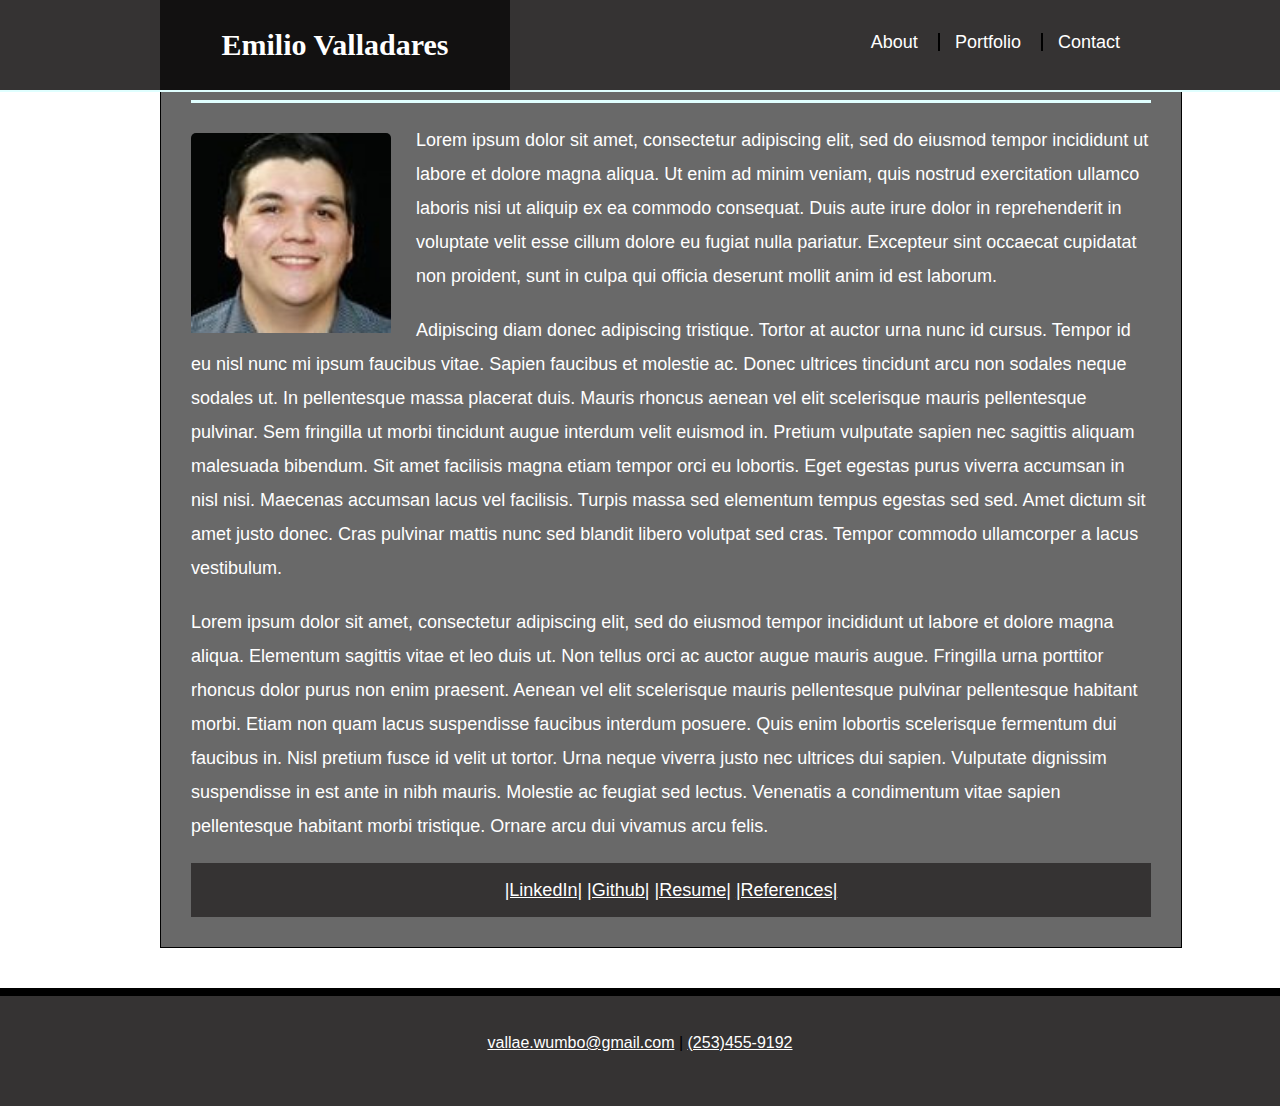
==== index.html @ b04da2ae "copied portfolio files to this file for a starting point." ====
<!DOCTYPE html>
<html lang="en-us">
    <head>
        <meta charset="UTF-8">
        <meta name="viewport" content="width=device-width, initial-scale=1.0">
        <meta http-equiv="X-UA-Compatible" content="ie=edge">
        <title>About | Emilio Valladares</title>
        <link rel="stylesheet" href="assets/css/reset.css"> 
        <link rel="stylesheet" type="text/css" href="assets/css/style.css">
    </head>
    <body>
        <header id="masthead">
            <div class="container">
                <a href="index.html" id="logo">Emilio Valladares</a>
                <nav>
                    <a href="index.html">About</a>
                    <a href="portfolio.html">Portfolio</a>
                    <a href="contact.html">Contact</a>
                </nav> 
            </div>
        </header>
        <div id="main-container" class="container">
            <section class="main-section">
                <h1>About Me</h1>
                <img src="assets/images/emilio.jpeg" class="auth-image" alt="Emilio Valladares">
            <p>Lorem ipsum dolor sit amet, consectetur adipiscing elit, sed do eiusmod tempor incididunt ut labore et dolore magna aliqua. Ut enim ad minim veniam, quis nostrud exercitation ullamco laboris nisi ut aliquip ex ea commodo consequat. Duis aute irure dolor in reprehenderit in voluptate velit esse cillum dolore eu fugiat nulla pariatur. Excepteur sint occaecat cupidatat non proident, sunt in culpa qui officia deserunt mollit anim id est laborum.</p>
            <p>Adipiscing diam donec adipiscing tristique. Tortor at auctor urna nunc id cursus. Tempor id eu nisl nunc mi ipsum faucibus vitae. Sapien faucibus et molestie ac. Donec ultrices tincidunt arcu non sodales neque sodales ut. In pellentesque massa placerat duis. Mauris rhoncus aenean vel elit scelerisque mauris pellentesque pulvinar. Sem fringilla ut morbi tincidunt augue interdum velit euismod in. Pretium vulputate sapien nec sagittis aliquam malesuada bibendum. Sit amet facilisis magna etiam tempor orci eu lobortis. Eget egestas purus viverra accumsan in nisl nisi. Maecenas accumsan lacus vel facilisis. Turpis massa sed elementum tempus egestas sed sed. Amet dictum sit amet justo donec. Cras pulvinar mattis nunc sed blandit libero volutpat sed cras. Tempor commodo ullamcorper a lacus vestibulum.</p>
            <p>Lorem ipsum dolor sit amet, consectetur adipiscing elit, sed do eiusmod tempor incididunt ut labore et dolore magna aliqua. Elementum sagittis vitae et leo duis ut. Non tellus orci ac auctor augue mauris augue. Fringilla urna porttitor rhoncus dolor purus non enim praesent. Aenean vel elit scelerisque mauris pellentesque pulvinar pellentesque habitant morbi. Etiam non quam lacus suspendisse faucibus interdum posuere. Quis enim lobortis scelerisque fermentum dui faucibus in. Nisl pretium fusce id velit ut tortor. Urna neque viverra justo nec ultrices dui sapien. Vulputate dignissim suspendisse in est ante in nibh mauris. Molestie ac feugiat sed lectus. Venenatis a condimentum vitae sapien pellentesque habitant morbi tristique. Ornare arcu dui vivamus arcu felis.</p>
                <div id="links">
                    <a href="https://www.linkedin.com/in/emilio-valladares-ab6844145/">|LinkedIn|</a>
                    <a href="https://github.com/Nolimits1">|Github|</a>
                    <a href="coming soon">|Resume|</a>
                    <a href="coming soon">|References|</a>
                </div>
            </section>
        </div>
        <footer>
            <div class="container">
                <a href="mailto:vallae.wumbo@gmail.com">vallae.wumbo@gmail.com</a> | 
                <a href="tel:+1253-455-9192">(253)455-9192</a>
            </div>
        </footer>
    </body>
</html>
---- assets/css/style.css ----
/* All */
body 
    {
    font-family: Arial, Helvetica, sans-serif;
    font-size: 18px;
    line-height: 34px;
    color: white;
    background: url("https://www.pixelstalk.net/wp-content/uploads/2016/10/Clean-Backgrounds.jpg");
    }

.container 
    {
    width: 100%;
    max-width: 960px;
    margin: 0 auto;
    clear: both;
    }

h1,h2,h3,p 
    {
    margin-bottom: 20px;
    }

p:last-child 
    {
    margin-bottom: 0;
    }

#links 
    {
    color: white;
    text-align: center;
    font-size: 18px;
    background-color: rgb(53, 51, 51);
    padding: 10px;
    }

h1,h2,h3
    {
    font-family: Georgia, 'Times New Roman', Times, serif;
    font-weight: 700;
    color: gold;
    }

h1
    {
    padding-bottom: 20px;
    font-size: 30px;
    line-height: 49px;
    border-bottom: 3px solid lightcyan;
    }

h2,h3
    {
    font-size: 22px;
    }

#masthead
    {
    position: fixed;
    z-index: 99;
    width: 100%;
    margin: 0 0 30px;
    overflow: auto;
    color: navy;
    background: rgb(53, 51, 51);
    border-bottom: 2px solid lightcyan;
    }

#logo 
    {
    float: left;
    width: 350px;
    height: 90px;
    font-family: Georgia, 'Times New Roman', Times, serif;
    font-size: 30px;
    font-weight: 700;
    line-height: 90px;
    color: white;
    text-align: center;
    text-decoration: none;
    background:rgba(0, 0, 0, 0.651);
    } 

nav
    {
    float: right;
    margin-top: 25px;
    }
nav a
    {
    display: inline-block;
    padding-left: 15px;
    margin-left: 15px;
    line-height: 18px;
    color: rgb(25, 92, 169);
    text-decoration: none;
    border-left: 2px solid black;
    }
nav a:first-child
    {
    border-left: 0 none;
    }  
footer
    {
    padding: 30px 0;
    clear: both;
    font-size: 16px;
    color: black;
    text-align: center;
    background: rgb(53, 51, 51);
    border-top: 8px solid rgb(0, 0, 0);
    height: 50px;
    }

h3, h2
    {
    padding-bottom: 20px;
    margin-bottom: 15px;
    line-height: 22px;
    border-bottom: 2px solid lightcyan;
    }

a:link
    {
    color: white;
    }

a:visited
    {
    color: white;
    }

a:hover 
    {
    color: goldenrod;
    }

a:active 
    {
    color: red;
    }

#main-container
    {
    /* padding-top: 130px; */
    min-height: calc(100vh - 70px);
    }

.main-section
    {
    float: left;
    width: 100%;
    max-width: 960px;
    padding: 30px;
    margin: 0 0 40px;
    background: dimgray;
    border: 1px solid rgb(0, 0, 0);
    }
  
/* Portfolio */
.work
    {
    border: 5px solid white;
    border-radius: 10px;
    position: relative;
    float: left;
    width: 274;
    margin: 20px 0 25px;
    overflow: auto;
    }
  
.work:nth-child(even) 
    {
    margin-right: 40px;
    }
  
.work img
    {
    width:100%;
    border: 0 none;
    opacity: 0.8;
    }
  
.work h3 
    {
    position: absolute;
    bottom: 20px;
    width: 100%;
    padding: 15px;
    margin-bottom: 0;
    font-weight: 300;
    line-height: 30px;
    color: white;
    text-align: center;
    background: teal;
    border-bottom: 0;
    }
  
.auth-image
    {
    float: left;
    width: 200px;
    height: auto;
    margin-top: 10px;
    margin-right: 25px;  
    }

  /* contact page */
#contact-form ul 
    {
    margin-bottom: 20px;
    }
  
#contact-form li
    {
    margin-bottom: 10px;
    }
  
.label,input [type=text],
input [type=email],
textarea
    {
    display: block;
    width: 98%;
    }
input[type=text],
input[type=email],
textarea
    {
    height: 35px;
    padding: 0 10px;
    font-size: 14px;
    border: 1px solid white;
    }
textarea
    {
    height: 200px
    }
  
input[type=submit]
    {
    padding: 10px 30px;
    color: white;
    cursor: pointer;
    background: rgb(53, 51, 51);
    border: 0 none;
    }

@media screen and (max-width: 980px)
{
body
    {
    background-color: red;
    }
.main-section
    {
    max-width: 75%;
    }
}
@media screen and (max-width: 768px)
{
body
    {
    background-color: cyan;
    }
}
@media screen and (max-width: 640px)
{
#masthead
    {
    position: static;
    }
body
    {
    background-color: blue;
    }
}

.card
{
width: 30%;
background-color: white;
margin: 0 auto;
box-shadow: 0 4px 8px 0 rgba(0,0,0,0.2);
transition: 0.3s;
border-radius: 5px 5px 0 0;
}
/* Add rounded corners to the top left and the top right corner of the image */
img
    {
    border-radius: 5px 5px 0 0;
    }
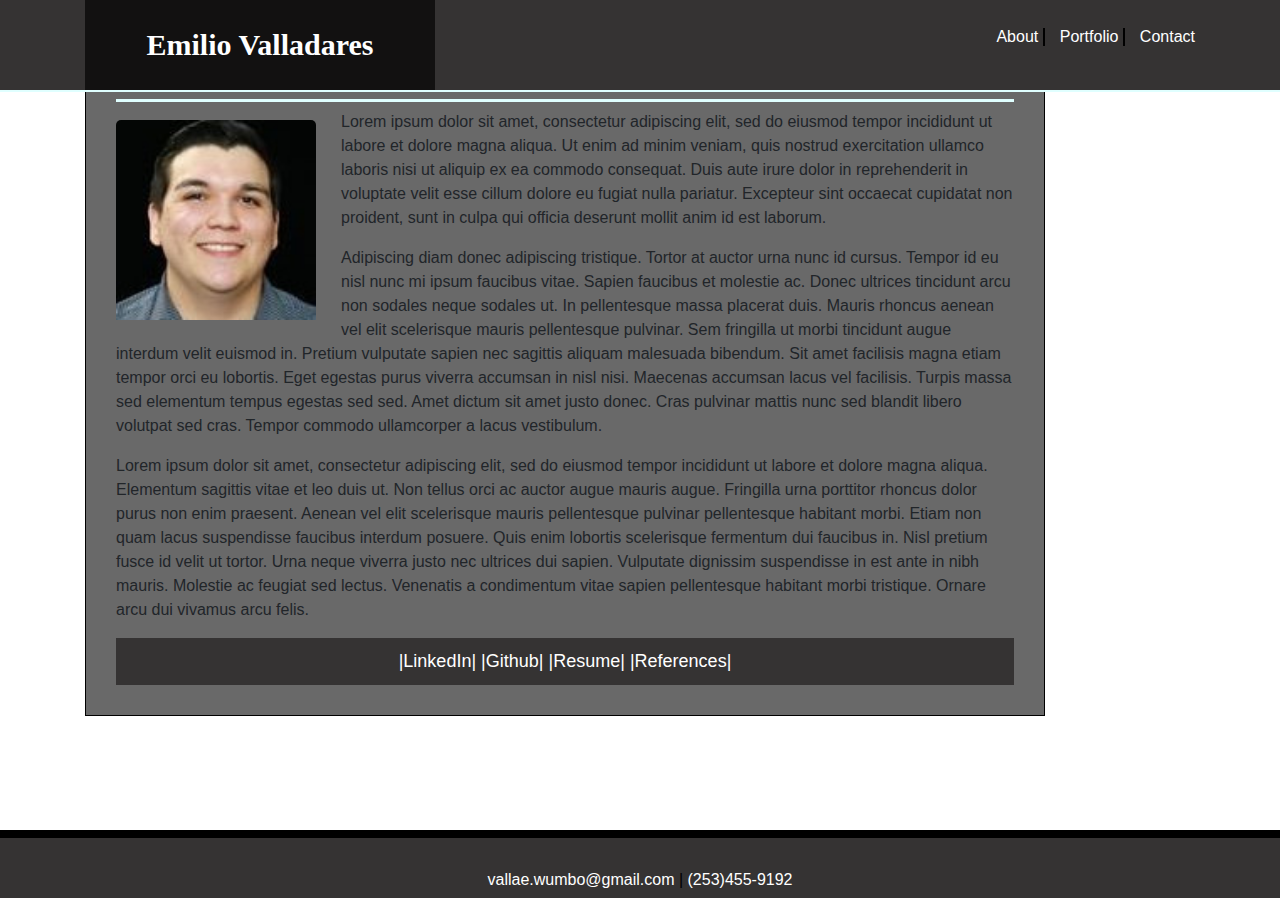
==== commit 51fd9c1d: "switched nav bar from ul to nav and eliminated margin on the links to mitigate spacing issues." ====
--- a/index.html
+++ b/index.html
@@ -7,6 +7,8 @@
         <title>About | Emilio Valladares</title>
         <link rel="stylesheet" href="assets/css/reset.css"> 
         <link rel="stylesheet" type="text/css" href="assets/css/style.css">
+        <link rel="stylesheet" href="https://stackpath.bootstrapcdn.com/bootstrap/4.3.1/css/bootstrap.min.css" integrity="sha384-ggOyR0iXCbMQv3Xipma34MD+dH/1fQ784/j6cY/iJTQUOhcWr7x9JvoRxT2MZw1T" crossorigin="anonymous">
+            <script src="https://stackpath.bootstrapcdn.com/bootstrap/4.3.1/js/bootstrap.min.js" integrity="sha384-JjSmVgyd0p3pXB1rRibZUAYoIIy6OrQ6VrjIEaFf/nJGzIxFDsf4x0xIM+B07jRM" crossorigin="anonymous"></script>
     </head>
     <body>
         <header id="masthead">
@@ -22,10 +24,10 @@
         <div id="main-container" class="container">
             <section class="main-section">
                 <h1>About Me</h1>
-                <img src="assets/images/emilio.jpeg" class="auth-image" alt="Emilio Valladares">
-            <p>Lorem ipsum dolor sit amet, consectetur adipiscing elit, sed do eiusmod tempor incididunt ut labore et dolore magna aliqua. Ut enim ad minim veniam, quis nostrud exercitation ullamco laboris nisi ut aliquip ex ea commodo consequat. Duis aute irure dolor in reprehenderit in voluptate velit esse cillum dolore eu fugiat nulla pariatur. Excepteur sint occaecat cupidatat non proident, sunt in culpa qui officia deserunt mollit anim id est laborum.</p>
-            <p>Adipiscing diam donec adipiscing tristique. Tortor at auctor urna nunc id cursus. Tempor id eu nisl nunc mi ipsum faucibus vitae. Sapien faucibus et molestie ac. Donec ultrices tincidunt arcu non sodales neque sodales ut. In pellentesque massa placerat duis. Mauris rhoncus aenean vel elit scelerisque mauris pellentesque pulvinar. Sem fringilla ut morbi tincidunt augue interdum velit euismod in. Pretium vulputate sapien nec sagittis aliquam malesuada bibendum. Sit amet facilisis magna etiam tempor orci eu lobortis. Eget egestas purus viverra accumsan in nisl nisi. Maecenas accumsan lacus vel facilisis. Turpis massa sed elementum tempus egestas sed sed. Amet dictum sit amet justo donec. Cras pulvinar mattis nunc sed blandit libero volutpat sed cras. Tempor commodo ullamcorper a lacus vestibulum.</p>
-            <p>Lorem ipsum dolor sit amet, consectetur adipiscing elit, sed do eiusmod tempor incididunt ut labore et dolore magna aliqua. Elementum sagittis vitae et leo duis ut. Non tellus orci ac auctor augue mauris augue. Fringilla urna porttitor rhoncus dolor purus non enim praesent. Aenean vel elit scelerisque mauris pellentesque pulvinar pellentesque habitant morbi. Etiam non quam lacus suspendisse faucibus interdum posuere. Quis enim lobortis scelerisque fermentum dui faucibus in. Nisl pretium fusce id velit ut tortor. Urna neque viverra justo nec ultrices dui sapien. Vulputate dignissim suspendisse in est ante in nibh mauris. Molestie ac feugiat sed lectus. Venenatis a condimentum vitae sapien pellentesque habitant morbi tristique. Ornare arcu dui vivamus arcu felis.</p>
+                    <img src="assets/images/emilio.jpeg" class="auth-image" alt="Emilio Valladares">
+                        <p>Lorem ipsum dolor sit amet, consectetur adipiscing elit, sed do eiusmod tempor incididunt ut labore et dolore magna aliqua. Ut enim ad minim veniam, quis nostrud exercitation ullamco laboris nisi ut aliquip ex ea commodo consequat. Duis aute irure dolor in reprehenderit in voluptate velit esse cillum dolore eu fugiat nulla pariatur. Excepteur sint occaecat cupidatat non proident, sunt in culpa qui officia deserunt mollit anim id est laborum.</p>
+                        <p>Adipiscing diam donec adipiscing tristique. Tortor at auctor urna nunc id cursus. Tempor id eu nisl nunc mi ipsum faucibus vitae. Sapien faucibus et molestie ac. Donec ultrices tincidunt arcu non sodales neque sodales ut. In pellentesque massa placerat duis. Mauris rhoncus aenean vel elit scelerisque mauris pellentesque pulvinar. Sem fringilla ut morbi tincidunt augue interdum velit euismod in. Pretium vulputate sapien nec sagittis aliquam malesuada bibendum. Sit amet facilisis magna etiam tempor orci eu lobortis. Eget egestas purus viverra accumsan in nisl nisi. Maecenas accumsan lacus vel facilisis. Turpis massa sed elementum tempus egestas sed sed. Amet dictum sit amet justo donec. Cras pulvinar mattis nunc sed blandit libero volutpat sed cras. Tempor commodo ullamcorper a lacus vestibulum.</p>
+                        <p>Lorem ipsum dolor sit amet, consectetur adipiscing elit, sed do eiusmod tempor incididunt ut labore et dolore magna aliqua. Elementum sagittis vitae et leo duis ut. Non tellus orci ac auctor augue mauris augue. Fringilla urna porttitor rhoncus dolor purus non enim praesent. Aenean vel elit scelerisque mauris pellentesque pulvinar pellentesque habitant morbi. Etiam non quam lacus suspendisse faucibus interdum posuere. Quis enim lobortis scelerisque fermentum dui faucibus in. Nisl pretium fusce id velit ut tortor. Urna neque viverra justo nec ultrices dui sapien. Vulputate dignissim suspendisse in est ante in nibh mauris. Molestie ac feugiat sed lectus. Venenatis a condimentum vitae sapien pellentesque habitant morbi tristique. Ornare arcu dui vivamus arcu felis.</p>
                 <div id="links">
                     <a href="https://www.linkedin.com/in/emilio-valladares-ab6844145/">|LinkedIn|</a>
                     <a href="https://github.com/Nolimits1">|Github|</a>
--- a/assets/css/style.css
+++ b/assets/css/style.css
@@ -91,9 +91,9 @@
     {
     display: inline-block;
     padding-left: 15px;
-    margin-left: 15px;
+    margin-left: 0px;
     line-height: 18px;
-    color: rgb(25, 92, 169);
+    color: rgb(80, 0, 0);
     text-decoration: none;
     border-left: 2px solid black;
     }
@@ -193,7 +193,7 @@
     line-height: 30px;
     color: white;
     text-align: center;
-    background: teal;
+    background: rgb(80, 0, 0);
     border-bottom: 0;
     }
   
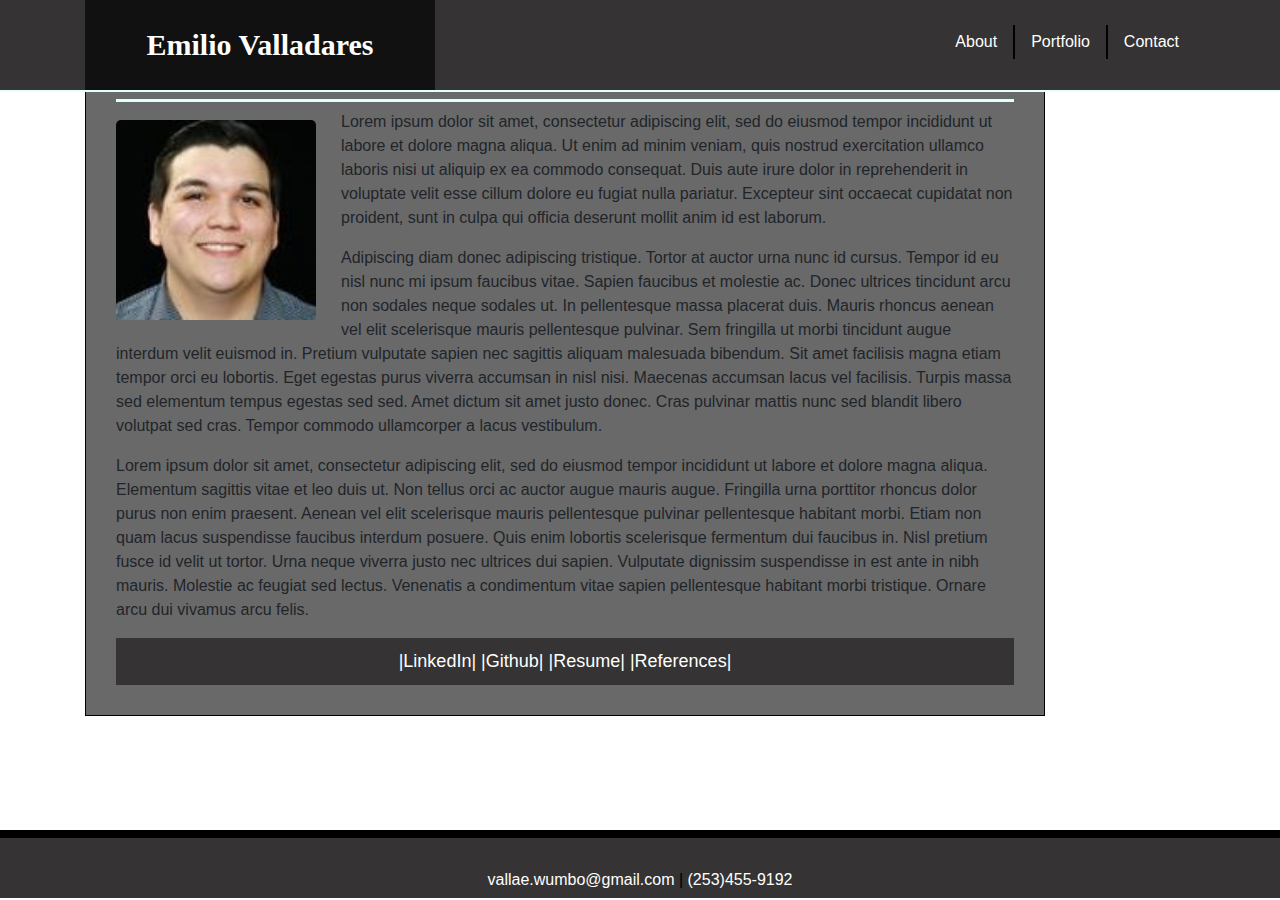
==== commit bc347750: "Added bootstrap nav bar to index.html." ====
--- a/index.html
+++ b/index.html
@@ -14,11 +14,11 @@
         <header id="masthead">
             <div class="container">
                 <a href="index.html" id="logo">Emilio Valladares</a>
-                <nav>
-                    <a href="index.html">About</a>
-                    <a href="portfolio.html">Portfolio</a>
-                    <a href="contact.html">Contact</a>
-                </nav> 
+                <nav class="nav justify-content-end">
+                    <a class="nav-link active" href="index.html">About</a>
+                    <a class="nav-link" href="portfolio.html">Portfolio</a>
+                    <a class="nav-link" href="contact.html">Contact</a>
+                </nav>
             </div>
         </header>
         <div id="main-container" class="container">
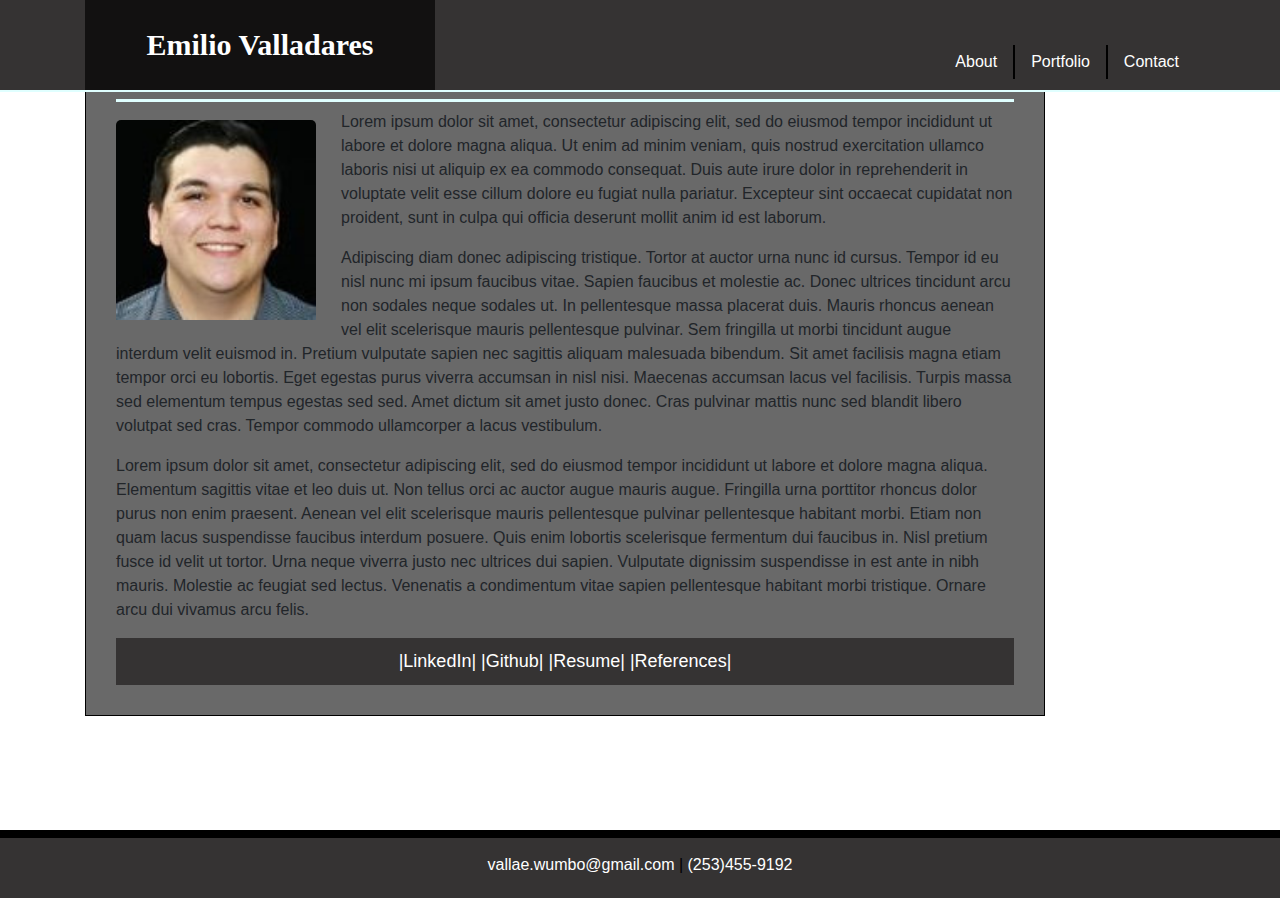
==== commit d49bc35c: "Fixed footer links positioning in index.html file." ====
--- a/index.html
+++ b/index.html
@@ -37,7 +37,7 @@
             </section>
         </div>
         <footer>
-            <div class="container">
+            <div class="container" style = "position:relative; bottom:15px">
                 <a href="mailto:vallae.wumbo@gmail.com">vallae.wumbo@gmail.com</a> | 
                 <a href="tel:+1253-455-9192">(253)455-9192</a>
             </div>
--- a/assets/css/style.css
+++ b/assets/css/style.css
@@ -12,6 +12,15 @@
     {
     width: 100%;
     max-width: 960px;
+    margin: 0 auto;
+    clear: both;
+    }
+
+.container1 
+    {
+    width: 100%;
+    max-width: 960px;
+    line-height: 25px;
     margin: 0 auto;
     clear: both;
     }
@@ -85,7 +94,7 @@
 nav
     {
     float: right;
-    margin-top: 25px;
+    margin-top: 45px;
     }
 nav a
     {
@@ -112,7 +121,6 @@
     border-top: 8px solid rgb(0, 0, 0);
     height: 50px;
     }
-
 h3, h2
     {
     padding-bottom: 20px;
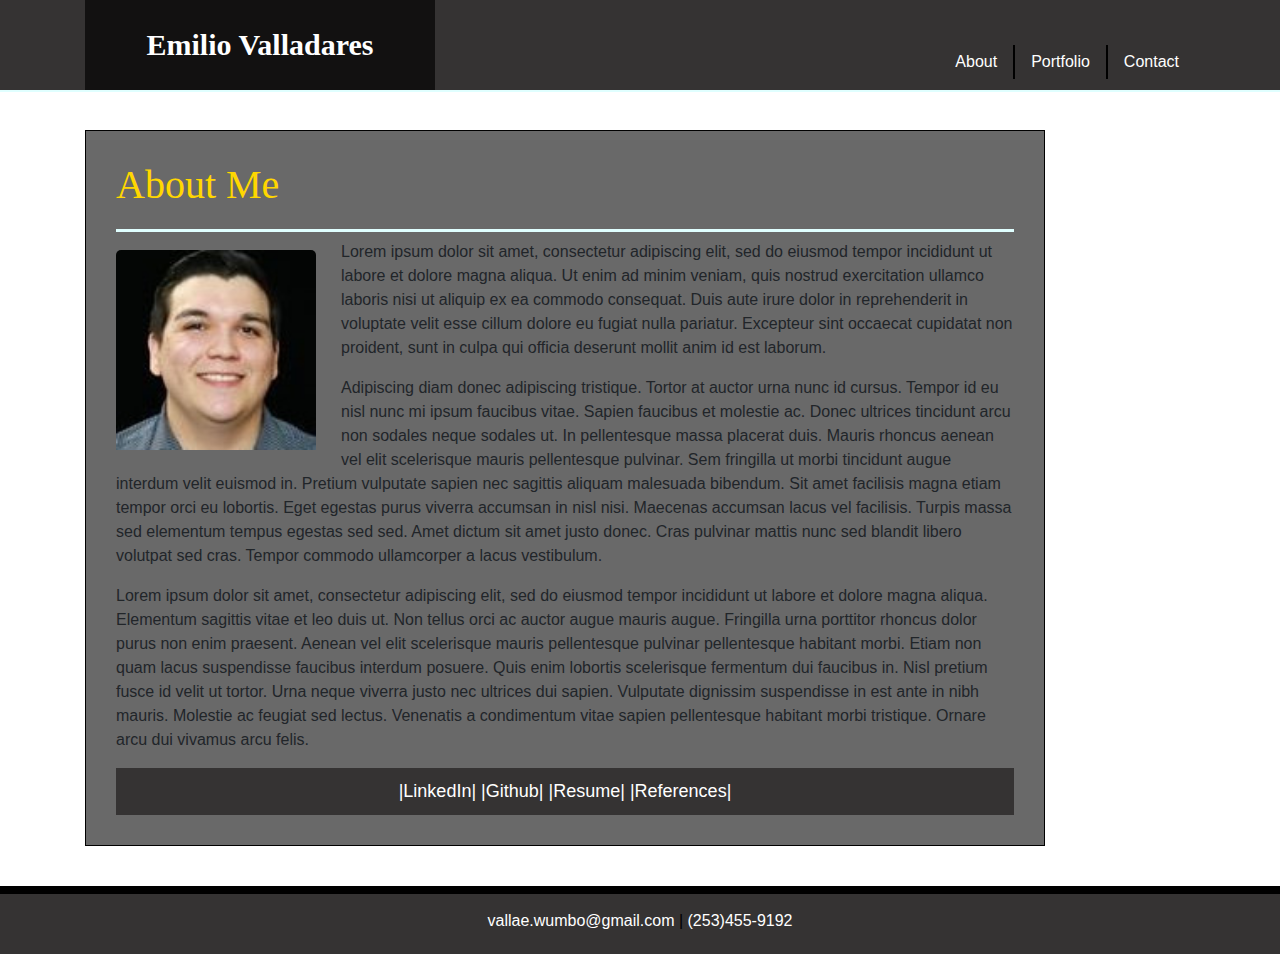
==== commit a43d747f: "Grid formatting finalized for all pages." ====
--- a/index.html
+++ b/index.html
@@ -13,12 +13,18 @@
     <body>
         <header id="masthead">
             <div class="container">
-                <a href="index.html" id="logo">Emilio Valladares</a>
-                <nav class="nav justify-content-end">
-                    <a class="nav-link active" href="index.html">About</a>
-                    <a class="nav-link" href="portfolio.html">Portfolio</a>
-                    <a class="nav-link" href="contact.html">Contact</a>
-                </nav>
+                <div class="row">
+                    <div class="col-lg-6 col-xs-12">
+                        <a href="index.html" id="logo">Emilio Valladares</a>
+                    </div>
+                    <div class="col-lg-6 col-xs-12">
+                        <nav class="nav justify-content-end">
+                            <a class="nav-link active" href="index.html">About</a>
+                            <a class="nav-link" href="portfolio.html">Portfolio</a>
+                            <a class="nav-link" href="contact.html">Contact</a>
+                        </nav>
+                    </div>
+                </div>
             </div>
         </header>
         <div id="main-container" class="container">
@@ -37,9 +43,15 @@
             </section>
         </div>
         <footer>
-            <div class="container" style = "position:relative; bottom:15px">
-                <a href="mailto:vallae.wumbo@gmail.com">vallae.wumbo@gmail.com</a> | 
-                <a href="tel:+1253-455-9192">(253)455-9192</a>
+            <div class="container">
+                <div class="row">
+                    <div class="col-12">
+                        <div class="container1" style = "position:relative; bottom:15px">
+                            <a href="mailto:vallae.wumbo@gmail.com">vallae.wumbo@gmail.com</a> | 
+                            <a href="tel:+1253-455-9192">(253)455-9192</a>
+                        </div>
+                    </div>
+                </div>
             </div>
         </footer>
     </body>
--- a/assets/css/style.css
+++ b/assets/css/style.css
@@ -20,7 +20,6 @@
     {
     width: 100%;
     max-width: 960px;
-    line-height: 25px;
     margin: 0 auto;
     clear: both;
     }
@@ -151,7 +150,7 @@
 
 #main-container
     {
-    /* padding-top: 130px; */
+    padding-top: 130px;
     min-height: calc(100vh - 70px);
     }
 
@@ -193,15 +192,15 @@
 .work h3 
     {
     position: absolute;
-    bottom: 20px;
-    width: 100%;
-    padding: 15px;
+    bottom: 0px;
+    width: 100%;
+    padding: 0px;
     margin-bottom: 0;
-    font-weight: 300;
+    font-weight: 50;
     line-height: 30px;
     color: white;
     text-align: center;
-    background: rgb(80, 0, 0);
+    background: rgb(1, 13, 51);
     border-bottom: 0;
     }
   
@@ -232,6 +231,7 @@
     display: block;
     width: 98%;
     }
+
 input[type=text],
 input[type=email],
 textarea
@@ -241,6 +241,7 @@
     font-size: 14px;
     border: 1px solid white;
     }
+
 textarea
     {
     height: 200px
@@ -254,36 +255,6 @@
     background: rgb(53, 51, 51);
     border: 0 none;
     }
-
-@media screen and (max-width: 980px)
-{
-body
-    {
-    background-color: red;
-    }
-.main-section
-    {
-    max-width: 75%;
-    }
-}
-@media screen and (max-width: 768px)
-{
-body
-    {
-    background-color: cyan;
-    }
-}
-@media screen and (max-width: 640px)
-{
-#masthead
-    {
-    position: static;
-    }
-body
-    {
-    background-color: blue;
-    }
-}
 
 .card
 {
@@ -294,6 +265,7 @@
 transition: 0.3s;
 border-radius: 5px 5px 0 0;
 }
+
 /* Add rounded corners to the top left and the top right corner of the image */
 img
     {
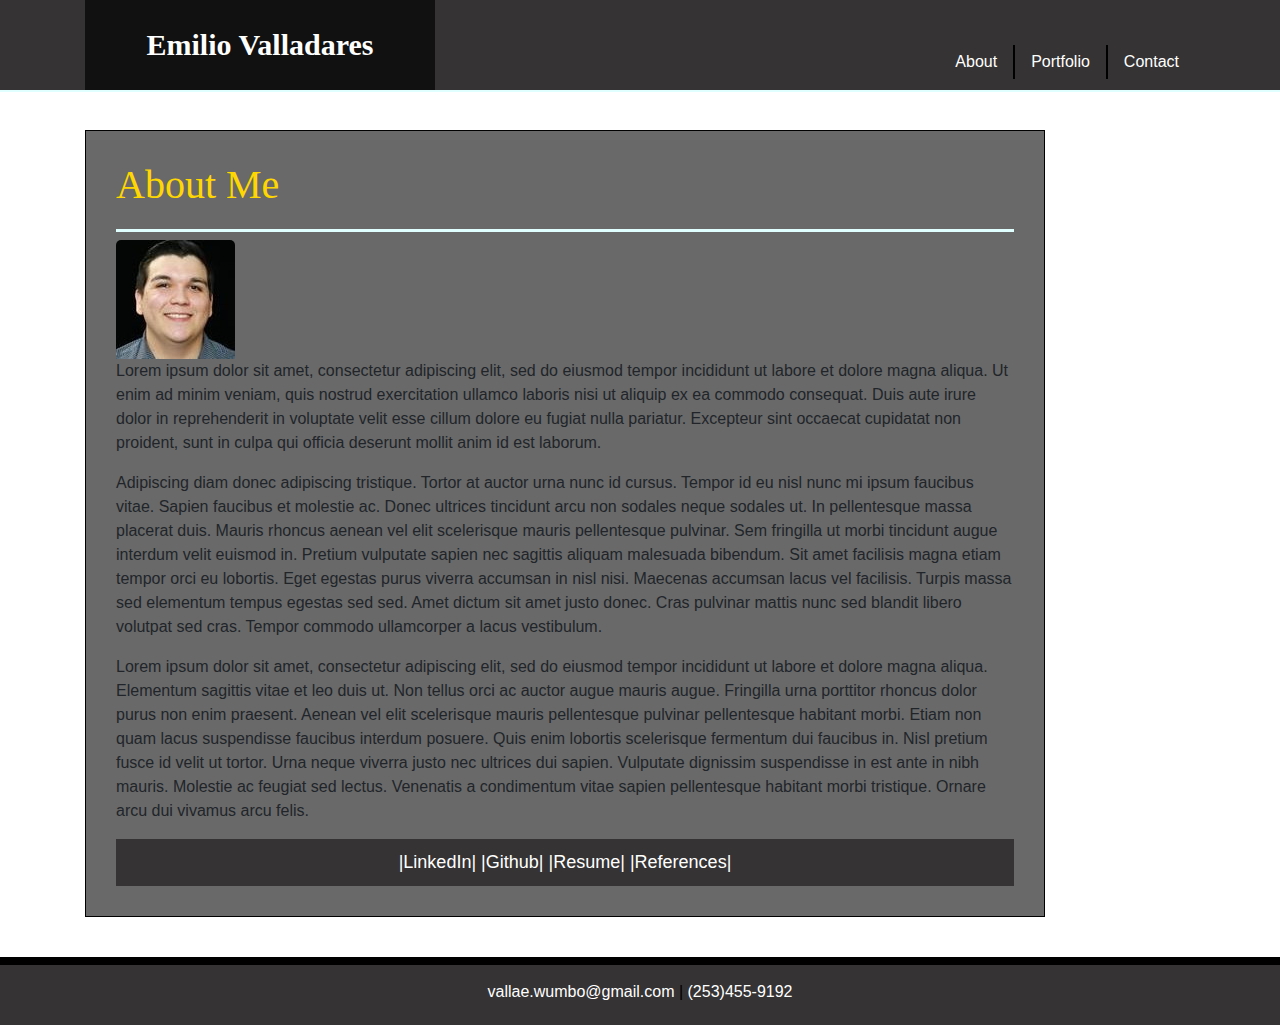
==== commit bac34b43: "img-fluid class added to all images." ====
--- a/index.html
+++ b/index.html
@@ -30,7 +30,7 @@
         <div id="main-container" class="container">
             <section class="main-section">
                 <h1>About Me</h1>
-                    <img src="assets/images/emilio.jpeg" class="auth-image" alt="Emilio Valladares">
+                    <img src="assets/images/emilio.jpeg" class=“img-fluid” class="auth-image" alt="Emilio Valladares">
                         <p>Lorem ipsum dolor sit amet, consectetur adipiscing elit, sed do eiusmod tempor incididunt ut labore et dolore magna aliqua. Ut enim ad minim veniam, quis nostrud exercitation ullamco laboris nisi ut aliquip ex ea commodo consequat. Duis aute irure dolor in reprehenderit in voluptate velit esse cillum dolore eu fugiat nulla pariatur. Excepteur sint occaecat cupidatat non proident, sunt in culpa qui officia deserunt mollit anim id est laborum.</p>
                         <p>Adipiscing diam donec adipiscing tristique. Tortor at auctor urna nunc id cursus. Tempor id eu nisl nunc mi ipsum faucibus vitae. Sapien faucibus et molestie ac. Donec ultrices tincidunt arcu non sodales neque sodales ut. In pellentesque massa placerat duis. Mauris rhoncus aenean vel elit scelerisque mauris pellentesque pulvinar. Sem fringilla ut morbi tincidunt augue interdum velit euismod in. Pretium vulputate sapien nec sagittis aliquam malesuada bibendum. Sit amet facilisis magna etiam tempor orci eu lobortis. Eget egestas purus viverra accumsan in nisl nisi. Maecenas accumsan lacus vel facilisis. Turpis massa sed elementum tempus egestas sed sed. Amet dictum sit amet justo donec. Cras pulvinar mattis nunc sed blandit libero volutpat sed cras. Tempor commodo ullamcorper a lacus vestibulum.</p>
                         <p>Lorem ipsum dolor sit amet, consectetur adipiscing elit, sed do eiusmod tempor incididunt ut labore et dolore magna aliqua. Elementum sagittis vitae et leo duis ut. Non tellus orci ac auctor augue mauris augue. Fringilla urna porttitor rhoncus dolor purus non enim praesent. Aenean vel elit scelerisque mauris pellentesque pulvinar pellentesque habitant morbi. Etiam non quam lacus suspendisse faucibus interdum posuere. Quis enim lobortis scelerisque fermentum dui faucibus in. Nisl pretium fusce id velit ut tortor. Urna neque viverra justo nec ultrices dui sapien. Vulputate dignissim suspendisse in est ante in nibh mauris. Molestie ac feugiat sed lectus. Venenatis a condimentum vitae sapien pellentesque habitant morbi tristique. Ornare arcu dui vivamus arcu felis.</p>
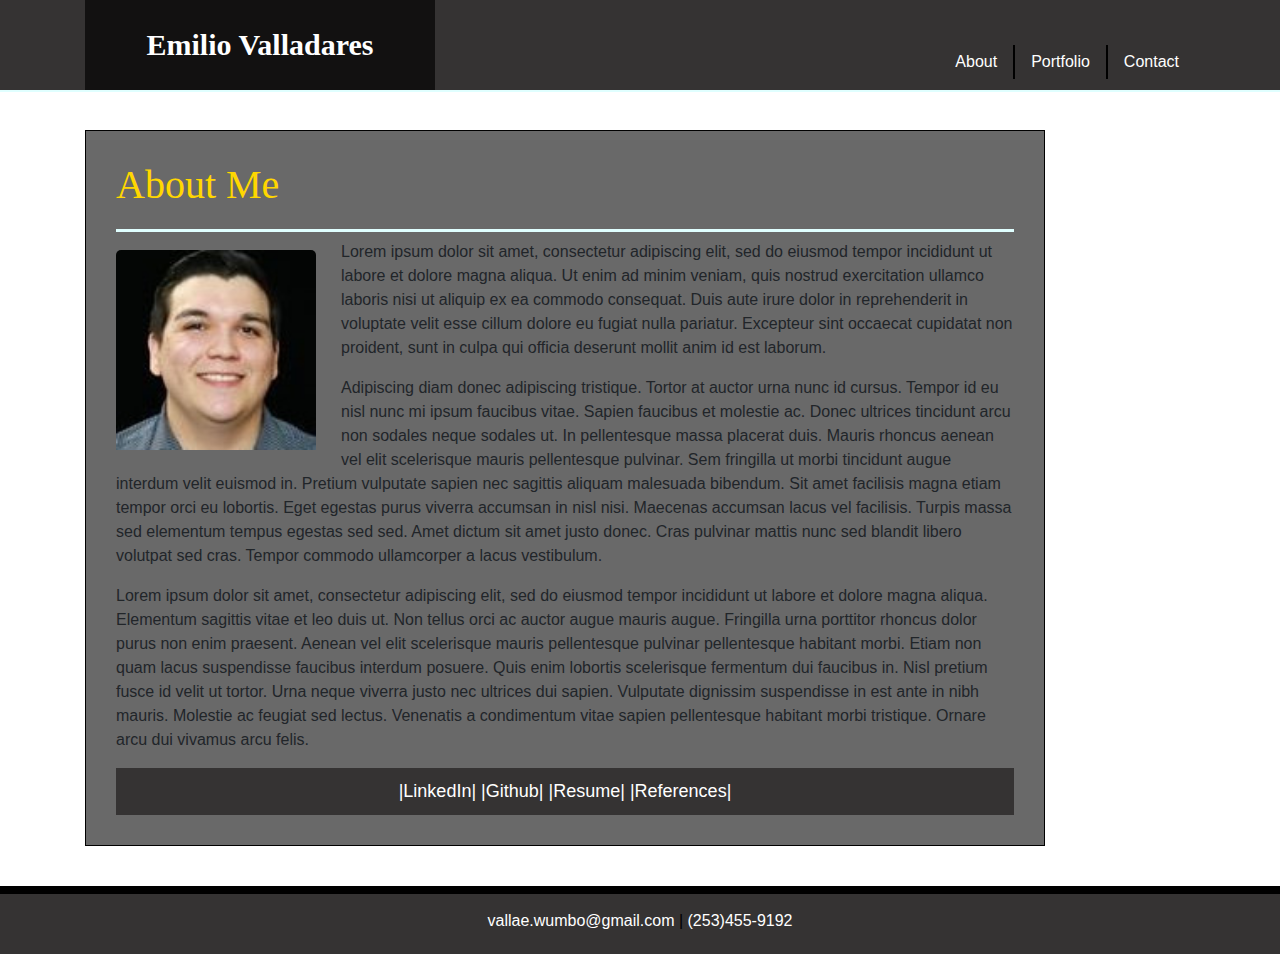
==== commit 2f18ed87: "removed fluid from index.html image." ====
--- a/index.html
+++ b/index.html
@@ -30,7 +30,7 @@
         <div id="main-container" class="container">
             <section class="main-section">
                 <h1>About Me</h1>
-                    <img src="assets/images/emilio.jpeg" class=“img-fluid” class="auth-image" alt="Emilio Valladares">
+                    <img src="assets/images/emilio.jpeg" class="auth-image" alt="Emilio Valladares">
                         <p>Lorem ipsum dolor sit amet, consectetur adipiscing elit, sed do eiusmod tempor incididunt ut labore et dolore magna aliqua. Ut enim ad minim veniam, quis nostrud exercitation ullamco laboris nisi ut aliquip ex ea commodo consequat. Duis aute irure dolor in reprehenderit in voluptate velit esse cillum dolore eu fugiat nulla pariatur. Excepteur sint occaecat cupidatat non proident, sunt in culpa qui officia deserunt mollit anim id est laborum.</p>
                         <p>Adipiscing diam donec adipiscing tristique. Tortor at auctor urna nunc id cursus. Tempor id eu nisl nunc mi ipsum faucibus vitae. Sapien faucibus et molestie ac. Donec ultrices tincidunt arcu non sodales neque sodales ut. In pellentesque massa placerat duis. Mauris rhoncus aenean vel elit scelerisque mauris pellentesque pulvinar. Sem fringilla ut morbi tincidunt augue interdum velit euismod in. Pretium vulputate sapien nec sagittis aliquam malesuada bibendum. Sit amet facilisis magna etiam tempor orci eu lobortis. Eget egestas purus viverra accumsan in nisl nisi. Maecenas accumsan lacus vel facilisis. Turpis massa sed elementum tempus egestas sed sed. Amet dictum sit amet justo donec. Cras pulvinar mattis nunc sed blandit libero volutpat sed cras. Tempor commodo ullamcorper a lacus vestibulum.</p>
                         <p>Lorem ipsum dolor sit amet, consectetur adipiscing elit, sed do eiusmod tempor incididunt ut labore et dolore magna aliqua. Elementum sagittis vitae et leo duis ut. Non tellus orci ac auctor augue mauris augue. Fringilla urna porttitor rhoncus dolor purus non enim praesent. Aenean vel elit scelerisque mauris pellentesque pulvinar pellentesque habitant morbi. Etiam non quam lacus suspendisse faucibus interdum posuere. Quis enim lobortis scelerisque fermentum dui faucibus in. Nisl pretium fusce id velit ut tortor. Urna neque viverra justo nec ultrices dui sapien. Vulputate dignissim suspendisse in est ante in nibh mauris. Molestie ac feugiat sed lectus. Venenatis a condimentum vitae sapien pellentesque habitant morbi tristique. Ornare arcu dui vivamus arcu felis.</p>
